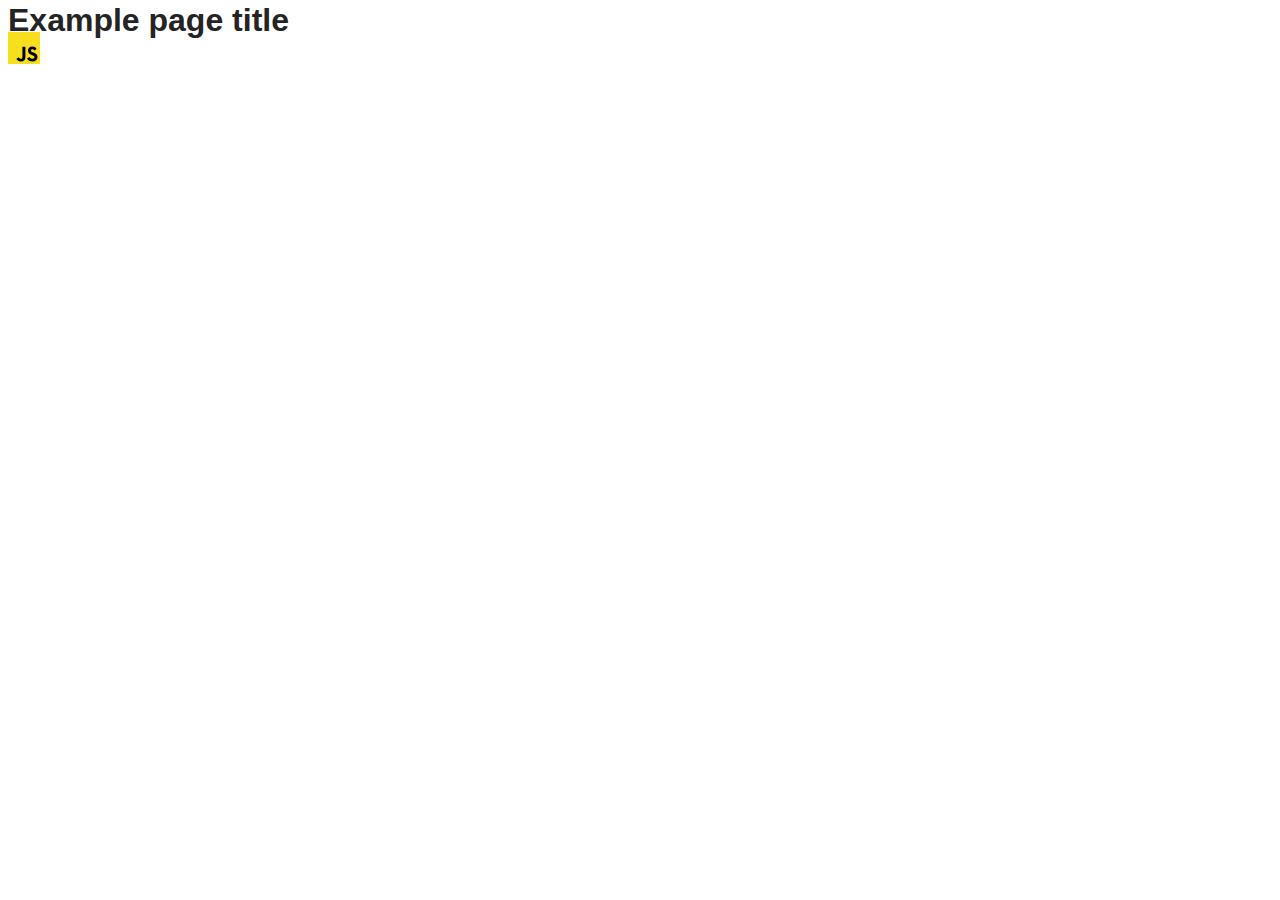
==== src/index.html @ 83c73371 "Initial commit" ====
<!DOCTYPE html>
<html lang="en">
  <head>
    <meta charset="UTF-8" />
    <link rel="icon" type="image/svg+xml" href="/favicon.svg" />
    <meta name="viewport" content="width=device-width, initial-scale=1.0" />
    <title>Vanilla App Template</title>
    <link rel="stylesheet" href="./css/styles.css" />
  </head>
  <body>
    <load ="partials/header.html" />

    <section>
      <h1>Example page title</h1>
      <!-- Path to images as from index.html file -->
      <img src="./img/javascript.svg" alt="" />
    </section>

    <!-- Loads the specified .html file -->
    <load ="partials/vite-promo.html" />

    <script type="module" src="./main.js"></script>
  </body>
</html>
---- src/css/styles.css ----
/**
  |============================
  | include css partials with
  | default @import url()
  |============================
*/
@import url('./reset.css');
@import url('./vite-promo.css');
@import url('./header.css');

:root {
  font-family: Inter, Avenir, Helvetica, Arial, sans-serif;
  font-size: 16px;
  line-height: 24px;
  font-weight: 400;

  color: #242424;
  background-color: rgba(255, 255, 255, 0.87);

  font-synthesis: none;
  text-rendering: optimizeLegibility;
  -webkit-font-smoothing: antialiased;
  -moz-osx-font-smoothing: grayscale;
  -webkit-text-size-adjust: 100%;
}
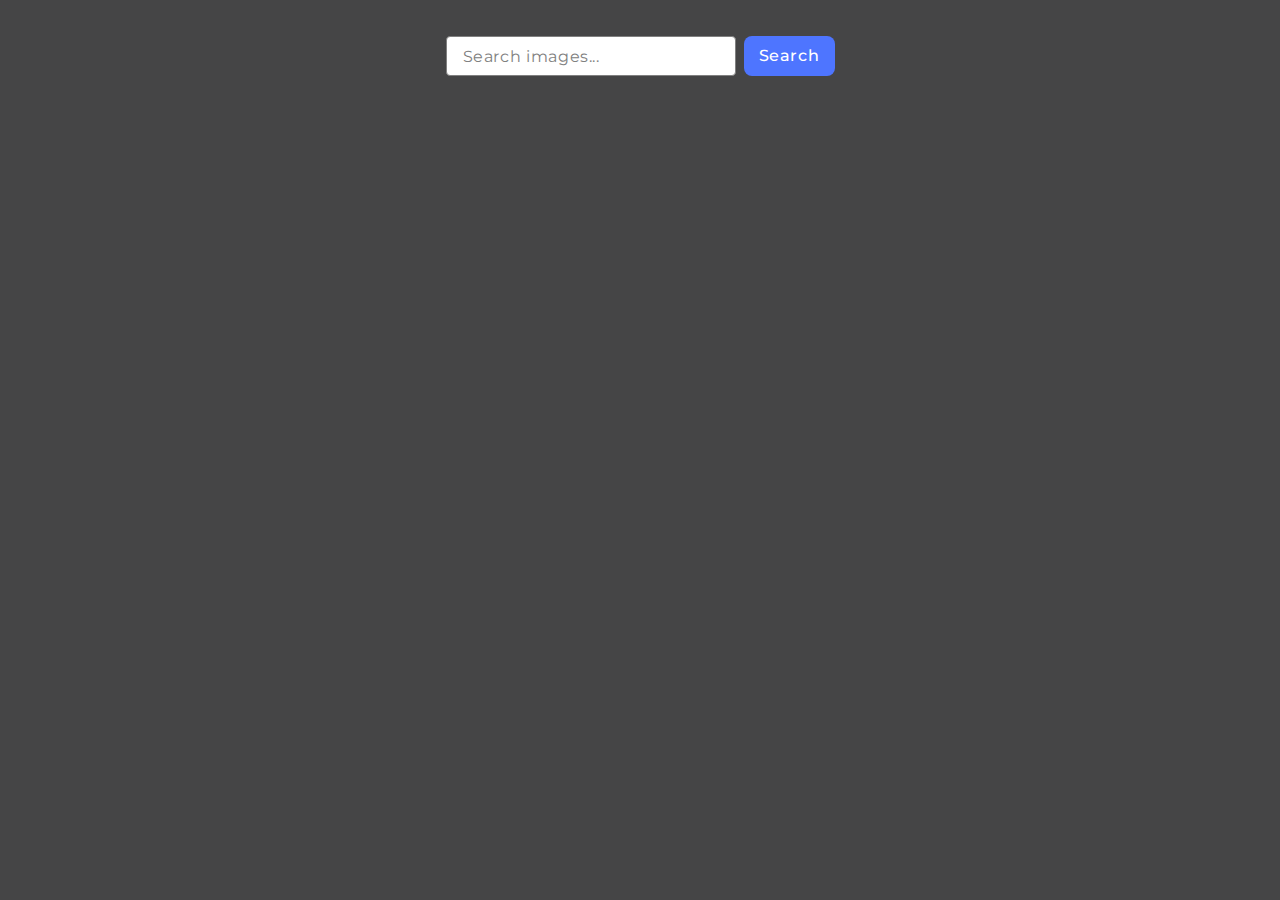
==== commit 2419e714: "html css completion" ====
--- a/src/index.html
+++ b/src/index.html
@@ -2,22 +2,25 @@
 <html lang="en">
   <head>
     <meta charset="UTF-8" />
-    <link rel="icon" type="image/svg+xml" href="/favicon.svg" />
     <meta name="viewport" content="width=device-width, initial-scale=1.0" />
-    <title>Vanilla App Template</title>
+    <title>Document</title>
+    <link rel="preconnect" href="https://fonts.googleapis.com" />
+    <link rel="preconnect" href="https://fonts.gstatic.com" crossorigin />
+    <link
+      href="https://fonts.googleapis.com/css2?family=Montserrat:wght@400;500;600&display=swap"
+      rel="stylesheet"
+    />
     <link rel="stylesheet" href="./css/styles.css" />
   </head>
+
   <body>
-    <load ="partials/header.html" />
+    <form class="search-form">
+      <input type="text" name="query" placeholder="Search images..." />
+      <button type="submit">Search</button>
+    </form>
 
-    <section>
-      <h1>Example page title</h1>
-      <!-- Path to images as from index.html file -->
-      <img src="./img/javascript.svg" alt="" />
-    </section>
-
-    <!-- Loads the specified .html file -->
-    <load ="partials/vite-promo.html" />
+    <div class="loader hidden"></div>
+    <ul class="gallery"></ul>
 
     <script type="module" src="./main.js"></script>
   </body>
--- a/src/css/styles.css
+++ b/src/css/styles.css
@@ -5,21 +5,164 @@
   |============================
 */
 @import url('./reset.css');
-@import url('./vite-promo.css');
-@import url('./header.css');
 
-:root {
-  font-family: Inter, Avenir, Helvetica, Arial, sans-serif;
+/* Global Styles */
+body {
+  display: flex;
+  justify-content: center;
+  align-items: center;
+  flex-direction: column;
+  max-width: 1440px;
+  margin: 0 auto;
+  background-color: #454546;
+}
+
+/* Search Form Styles */
+.search-form {
+  display: flex;
+  justify-content: center;
+  align-items: center;
+  margin: 36px 0 32px;
+  gap: 8px;
+}
+
+.search-form input,
+.search-form button {
+  font-family: 'Montserrat', sans-serif;
   font-size: 16px;
-  line-height: 24px;
+  line-height: 1.5;
+  letter-spacing: 0.04em;
+  transition: border 0.3s ease, background-color 0.3s ease;
+}
+
+.search-form input {
   font-weight: 400;
+  color: #2e2f42;
+  border: 1px solid #808080;
+  border-radius: 4px;
+  width: 256px;
+  height: 38px;
+  padding: 0 16px;
+  outline: none;
+}
 
-  color: #242424;
-  background-color: rgba(255, 255, 255, 0.87);
+.search-form input::placeholder {
+  color: #808080;
+}
 
-  font-synthesis: none;
-  text-rendering: optimizeLegibility;
-  -webkit-font-smoothing: antialiased;
-  -moz-osx-font-smoothing: grayscale;
-  -webkit-text-size-adjust: 100%;
+.search-form input:hover {
+  border-color: #000;
 }
+
+.search-form input:focus {
+  border-color: #4e75ff;
+}
+
+.search-form button {
+  font-weight: 500;
+  color: #fff;
+  border-radius: 8px;
+  width: 91px;
+  height: 40px;
+  background-color: #4e75ff;
+  cursor: pointer;
+  border: none;
+  padding: 0;
+}
+
+.search-form button:hover {
+  background-color: #6c8cff;
+}
+
+/* Gallery Styles */
+.gallery {
+  display: flex;
+  flex-wrap: wrap;
+  justify-content: center;
+  align-items: center;
+  gap: 24px;
+  padding: 0;
+  margin: 0;
+  list-style: none;
+}
+
+.gallery li {
+  border: 1px solid #808080;
+  width: 360px;
+  height: 200px;
+  border-radius: 5px;
+  overflow: hidden;
+  box-shadow: 0 2px 4px rgba(255, 255, 255, 0.1);
+  transition: transform 0.3s;
+}
+
+.gallery li:hover {
+  transform: scale(1.05);
+}
+
+.gallery img {
+  display: block;
+  width: 100%;
+  height: 152px;
+  object-fit: cover;
+}
+
+.info {
+  display: flex;
+  justify-content: space-around;
+  align-items: center;
+  background: rgba(255, 255, 255, 0.7);
+  height: 48px;
+}
+
+.info p {
+  font-family: 'Montserrat', sans-serif;
+  font-weight: 600;
+  font-size: 12px;
+  line-height: 1.33;
+  letter-spacing: 0.04em;
+  color: #2e2f42;
+  margin: 0;
+  padding: 0;
+  text-align: center;
+}
+
+.info>p>span {
+  font-weight: 400;
+  line-height: 2;
+}
+
+/* Loader Styles */
+.loader {
+  width: 16px;
+  height: 16px;
+  border-radius: 50%;
+  display: block;
+  margin: 15px auto;
+  position: relative;
+  background: #fff;
+  box-shadow: -24px 0 #fff, 24px 0 #fff;
+  box-sizing: border-box;
+  animation: shadowPulse 2s linear infinite;
+}
+
+@keyframes shadowPulse {
+  33% {
+    background: #fff;
+    box-shadow: -24px 0 #4e75ff, 24px 0 #fff;
+  }
+
+  66% {
+    background: #4e75ff;
+    box-shadow: -24px 0 #fff, 24px 0 #fff;
+  }
+
+  100% {
+    background: #fff;
+    box-shadow: -24px 0 #fff, 24px 0 #4e75ff;
+  }
+}
+
+.hidden {
+  display: none;
+}